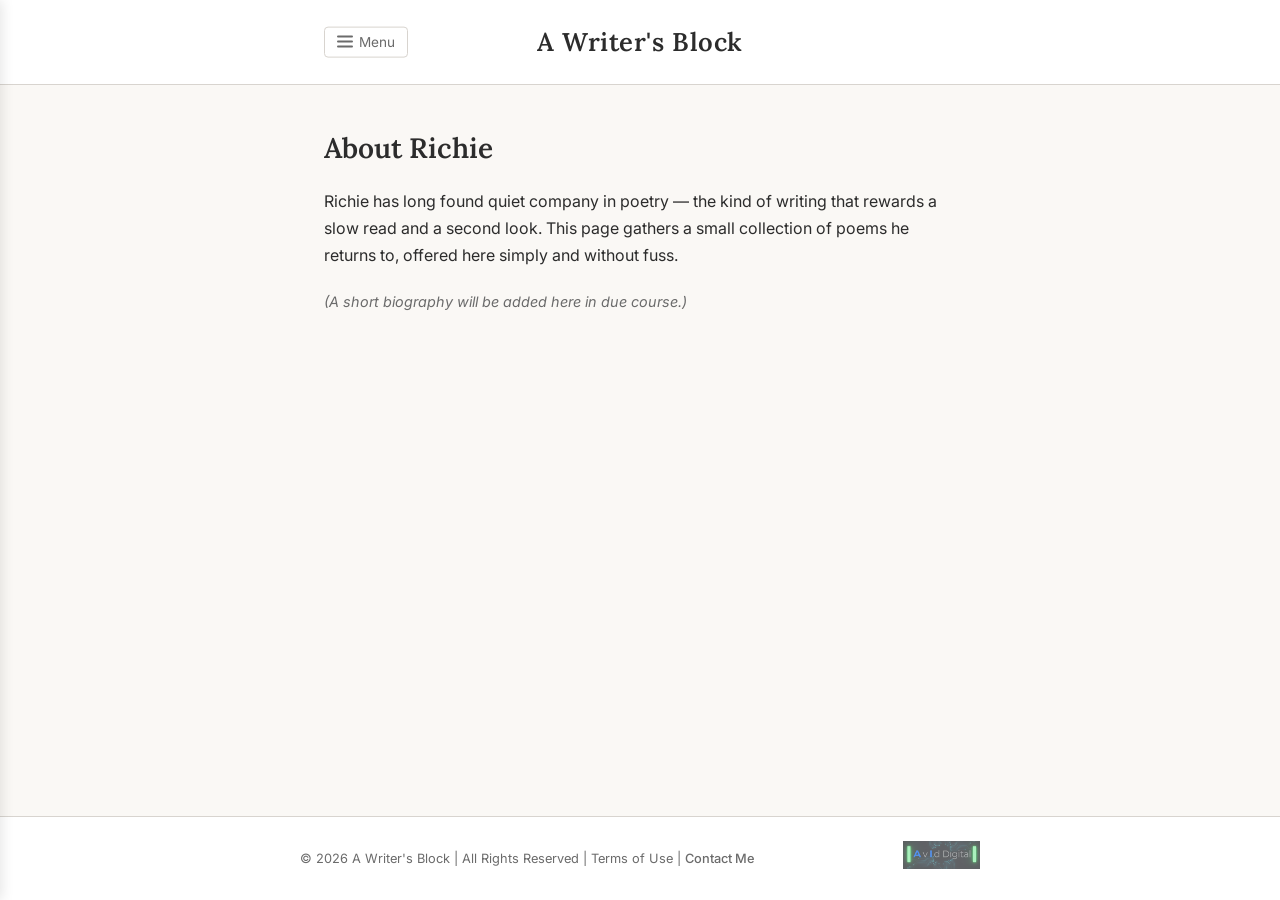
==== about.html @ b6f7ae92 "Establishing the website and depositing files First version of the website" ====
<!DOCTYPE html>
<html lang="en">
<head>
  <meta charset="UTF-8">
  <meta name="viewport" content="width=device-width, initial-scale=1.0">
  <title>About Me — A Writer's Block</title>
  <link rel="stylesheet" href="style.css">
</head>
<body>

  <!-- MENU OVERLAY -->
  <div class="menu-overlay" id="menuOverlay" onclick="closeMenu()"></div>

  <!-- SLIDE-OUT MENU -->
  <nav class="menu-panel" id="menuPanel">
    <div class="menu-header">
      <span class="menu-header-title">Menu</span>
      <button class="menu-close" onclick="closeMenu()" aria-label="Close menu">&times;</button>
    </div>
    <ul class="menu-nav">
      <li><a href="chapter1.html">Chapter 1: Man of the House</a></li>
      <li><a href="chapter2.html">Chapter 2: When in Hell, You Need a Friend</a></li>
      <li><a href="about.html" class="active">About Me</a></li>
      <li><a href="contact.html">Contact Me</a></li>
    </ul>
  </nav>

  <!-- HEADER -->
  <header class="site-header">
    <div class="header-inner">
      <button class="menu-btn" onclick="openMenu()" aria-label="Open menu">
        <span class="hamburger">
          <span></span>
          <span></span>
          <span></span>
        </span>
        Menu
      </button>
      <a href="index.html" class="site-title">A Writer's Block</a>
    </div>
  </header>

  <!-- MAIN CONTENT -->
  <main>
    <h2>About Richie</h2>

    <p>
      Richie has long found quiet company in poetry — the kind of writing that
      rewards a slow read and a second look. This page gathers a small
      collection of poems he returns to, offered here simply and without fuss.
    </p>

    <p class="bio-note">(A short biography will be added here in due course.)</p>
  </main>

  <!-- FOOTER -->
  <footer class="site-footer">
    <div class="footer-inner">
      <span>&copy; 2026 A Writer's Block | All Rights Reserved | <a href="terms-of-use.html">Terms of Use</a> | <a href="contact.html" class="footer-contact">Contact Me</a></span>
      <span class="footer-logo">
        <img src="AvId_Digital_Small.png" alt="Avid Digital">
      </span>
    </div>
  </footer>

  <script>
    function openMenu() {
      document.getElementById('menuOverlay').classList.add('open');
      document.getElementById('menuPanel').classList.add('open');
    }
    function closeMenu() {
      document.getElementById('menuOverlay').classList.remove('open');
      document.getElementById('menuPanel').classList.remove('open');
    }
  </script>
</body>
</html>
---- style.css ----
/* ========================================
   A Writer's Block — Global Styles
   ======================================== */

@import url('https://fonts.googleapis.com/css2?family=Lora:ital,wght@0,400;0,600;1,400&family=Inter:wght@400;500&display=swap');

*, *::before, *::after {
  box-sizing: border-box;
  margin: 0;
  padding: 0;
}

:root {
  --color-bg: #faf8f5;
  --color-text: #2c2c2c;
  --color-text-muted: #6b6b6b;
  --color-accent: #4a5a3a;
  --color-accent-hover: #3a4a2c;
  --color-accent-light: #e8ece4;
  --color-border: #d8d4cf;
  --color-white: #ffffff;
  --color-overlay: rgba(0, 0, 0, 0.4);
  --font-display: 'Lora', Georgia, serif;
  --font-body: 'Inter', -apple-system, sans-serif;
  --max-width: 680px;
}

html {
  font-size: 16px;
}

body {
  font-family: var(--font-body);
  color: var(--color-text);
  background-color: var(--color-bg);
  line-height: 1.7;
  min-height: 100vh;
  display: flex;
  flex-direction: column;
  -webkit-text-size-adjust: 100%;
}

/* ---- HEADER ---- */
.site-header {
  border-bottom: 1px solid var(--color-border);
  background: var(--color-white);
  position: relative;
  z-index: 100;
}

.header-inner {
  max-width: var(--max-width);
  margin: 0 auto;
  padding: 1.25rem 1.5rem;
  display: flex;
  align-items: center;
  justify-content: center;
  position: relative;
}

.site-title {
  font-family: var(--font-display);
  font-size: 1.6rem;
  font-weight: 600;
  color: var(--color-text);
  text-decoration: none;
  letter-spacing: 0.02em;
}

.site-title:hover {
  color: var(--color-accent);
}

/* ---- MENU BUTTON ---- */
.menu-btn {
  position: absolute;
  left: 1.5rem;
  top: 50%;
  transform: translateY(-50%);
  background: none;
  border: 1px solid var(--color-border);
  border-radius: 4px;
  padding: 0.4rem 0.75rem;
  font-family: var(--font-body);
  font-size: 0.85rem;
  color: var(--color-text-muted);
  cursor: pointer;
  transition: all 0.2s;
  display: flex;
  align-items: center;
  gap: 0.4rem;
}

.menu-btn:hover {
  background: var(--color-accent-light);
  color: var(--color-accent);
  border-color: var(--color-accent);
}

.menu-btn .hamburger {
  display: flex;
  flex-direction: column;
  gap: 3px;
}

.menu-btn .hamburger span {
  display: block;
  width: 16px;
  height: 2px;
  background: currentColor;
  border-radius: 1px;
  transition: all 0.2s;
}

/* ---- SLIDE-OUT MENU ---- */
.menu-overlay {
  position: fixed;
  inset: 0;
  background: var(--color-overlay);
  z-index: 200;
  opacity: 0;
  visibility: hidden;
  transition: opacity 0.3s, visibility 0.3s;
}

.menu-overlay.open {
  opacity: 1;
  visibility: visible;
}

.menu-panel {
  position: fixed;
  top: 0;
  left: 0;
  width: 280px;
  max-width: 80vw;
  height: 100vh;
  background: var(--color-white);
  z-index: 300;
  transform: translateX(-100%);
  transition: transform 0.3s ease;
  display: flex;
  flex-direction: column;
  box-shadow: 2px 0 12px rgba(0, 0, 0, 0.1);
}

.menu-panel.open {
  transform: translateX(0);
}

.menu-header {
  padding: 1.25rem 1.5rem;
  border-bottom: 1px solid var(--color-border);
  display: flex;
  align-items: center;
  justify-content: space-between;
}

.menu-header-title {
  font-family: var(--font-display);
  font-size: 1.1rem;
  font-weight: 600;
  color: var(--color-text);
}

.menu-close {
  background: none;
  border: none;
  font-size: 1.5rem;
  color: var(--color-text-muted);
  cursor: pointer;
  padding: 0.25rem;
  line-height: 1;
}

.menu-close:hover {
  color: var(--color-text);
}

.menu-nav {
  list-style: none;
  padding: 0.75rem 0;
  flex: 1;
}

.menu-nav li {
  border-bottom: 1px solid var(--color-border);
}

.menu-nav li:first-child {
  border-top: 1px solid var(--color-border);
}

.menu-nav a {
  display: block;
  padding: 0.9rem 1.5rem;
  font-family: var(--font-body);
  font-size: 0.95rem;
  color: var(--color-text);
  text-decoration: none;
  transition: background-color 0.2s, padding-left 0.2s;
}

.menu-nav a:hover {
  background-color: var(--color-accent-light);
  padding-left: 2rem;
  color: var(--color-accent);
}

.menu-nav a.active {
  color: var(--color-accent);
  font-weight: 500;
}

/* ---- MAIN CONTENT ---- */
main {
  flex: 1;
  max-width: var(--max-width);
  margin: 0 auto;
  padding: 2.5rem 1.5rem;
  width: 100%;
}

main h2 {
  font-family: var(--font-display);
  font-size: 1.75rem;
  font-weight: 600;
  margin-bottom: 1rem;
  color: var(--color-text);
}

main p {
  margin-bottom: 1.25rem;
  font-size: 1rem;
  color: var(--color-text);
}

/* ---- WELCOME PAGE ---- */
.welcome-greeting {
  font-family: var(--font-display);
  font-size: 2rem;
  font-weight: 600;
  margin-bottom: 1.5rem;
  color: var(--color-text);
}

.contact-cta {
  display: inline-block;
  margin-top: 1.5rem;
  margin-bottom: 0.5rem;
  padding: 0.7rem 1.75rem;
  font-family: var(--font-body);
  font-size: 0.95rem;
  font-weight: 500;
  color: var(--color-white);
  background-color: var(--color-accent);
  border-radius: 4px;
  text-decoration: none;
  transition: background-color 0.2s;
}

.contact-cta:hover {
  background-color: var(--color-accent-hover);
}

.welcome-sign-off {
  font-family: var(--font-display);
  font-style: italic;
  font-size: 1.1rem;
  margin-top: 2rem;
  color: var(--color-accent);
}

/* ---- POEM PAGES ---- */
.poem-header {
  margin-bottom: 2rem;
}

.poem-header h2 {
  font-family: var(--font-display);
  font-size: 1.75rem;
  font-weight: 600;
  margin-bottom: 0.25rem;
  color: var(--color-text);
}

.poem-body {
  border-top: 1px solid var(--color-border);
  border-bottom: 1px solid var(--color-border);
  padding-top: 1.75rem;
  padding-bottom: 0.5rem;
  margin-bottom: 1.5rem;
}

.poem-body .stanza {
  margin-bottom: 1.75rem;
}

.poem-body .line {
  font-family: var(--font-display);
  font-size: 1.05rem;
  line-height: 1.8;
  color: var(--color-text);
}

.poem-body .line.bold {
  font-weight: 600;
}

.poem-body .line.italic {
  font-style: italic;
}

.poem-footnote {
  font-family: var(--font-body);
  font-size: 0.85rem;
  font-style: italic;
  color: var(--color-text-muted);
  margin-top: 2rem;
}

.poem-date {
  font-family: var(--font-body);
  font-size: 0.85rem;
  font-style: italic;
  color: var(--color-text-muted);
  margin-top: 0.5rem;
}

.back-link {
  display: inline-block;
  margin-top: 2.5rem;
  font-size: 0.95rem;
  color: var(--color-accent);
  text-decoration: none;
  transition: color 0.2s;
}

.back-link:hover {
  color: var(--color-text);
}

/* ---- ABOUT PAGE ---- */
.bio-note {
  font-style: italic;
  color: var(--color-text-muted);
  font-size: 0.9rem;
}

/* ---- CONTACT FORM ---- */
.contact-form {
  margin-top: 1.5rem;
}

.form-group {
  margin-bottom: 1.25rem;
}

.form-group label {
  display: block;
  font-size: 0.9rem;
  font-weight: 500;
  color: var(--color-text);
  margin-bottom: 0.35rem;
}

.form-group input,
.form-group textarea {
  width: 100%;
  padding: 0.7rem 0.85rem;
  font-family: var(--font-body);
  font-size: 0.95rem;
  color: var(--color-text);
  background: var(--color-white);
  border: 1px solid var(--color-border);
  border-radius: 4px;
  transition: border-color 0.2s;
}

.form-group input:focus,
.form-group textarea:focus {
  outline: none;
  border-color: var(--color-accent);
  box-shadow: 0 0 0 2px var(--color-accent-light);
}

.form-group textarea {
  min-height: 150px;
  resize: vertical;
}

.form-hint {
  display: block;
  font-size: 0.8rem;
  color: var(--color-text-muted);
  margin-top: 0.25rem;
}

.btn-send {
  display: inline-block;
  padding: 0.75rem 2rem;
  font-family: var(--font-body);
  font-size: 0.95rem;
  font-weight: 500;
  color: var(--color-white);
  background-color: var(--color-accent);
  border: none;
  border-radius: 4px;
  cursor: pointer;
  transition: background-color 0.2s;
  margin-top: 0.5rem;
}

.btn-send:hover {
  background-color: var(--color-accent-hover);
}

.form-success {
  display: none;
  padding: 1rem;
  background: var(--color-accent-light);
  border-radius: 4px;
  color: var(--color-accent);
  font-size: 0.95rem;
  margin-top: 1rem;
}

/* ---- FOOTER ---- */
.site-footer {
  border-top: 1px solid var(--color-border);
  background: var(--color-white);
  padding: 1.5rem;
}

.footer-inner {
  max-width: var(--max-width);
  margin: 0 auto;
  display: flex;
  align-items: center;
  justify-content: space-between;
  flex-wrap: wrap;
  gap: 1rem;
  font-size: 0.8rem;
  color: var(--color-text-muted);
}

.footer-inner a {
  color: var(--color-text-muted);
  text-decoration: none;
}

.footer-inner a:hover {
  color: var(--color-accent);
}

.footer-contact {
  color: var(--color-accent);
  text-decoration: none;
  font-weight: 500;
}

.footer-contact:hover {
  color: var(--color-accent-hover);
}

.footer-logo img {
  height: 28px;
  width: auto;
  opacity: 0.7;
}

/* ---- MOBILE ---- */
@media (max-width: 480px) {
  html {
    font-size: 15px;
  }

  .header-inner {
    padding: 1rem;
  }

  .menu-btn {
    left: 1rem;
  }

  .site-title {
    font-size: 1.3rem;
  }

  main {
    padding: 1.75rem 1rem;
  }

  main h2 {
    font-size: 1.4rem;
  }

  .welcome-greeting {
    font-size: 1.6rem;
  }

  .footer-inner {
    flex-direction: column;
    align-items: flex-start;
    gap: 0.75rem;
  }
}
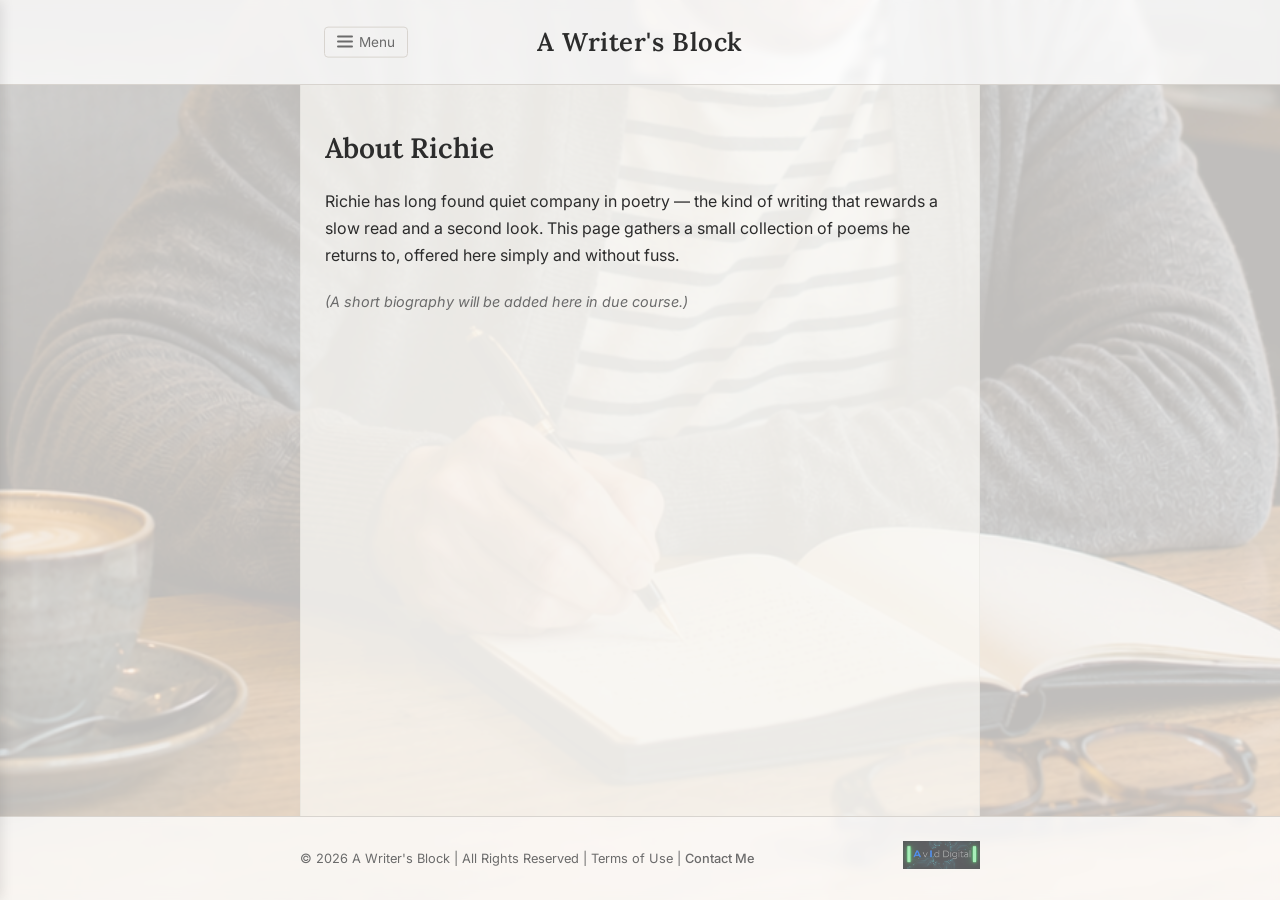
==== commit 3fbee27a: "New website content and format changes Adding further content and improving format" ====
--- a/about.html
+++ b/about.html
@@ -18,10 +18,11 @@
       <button class="menu-close" onclick="closeMenu()" aria-label="Close menu">&times;</button>
     </div>
     <ul class="menu-nav">
-      <li><a href="chapter1.html">Chapter 1: Man of the House</a></li>
-      <li><a href="chapter2.html">Chapter 2: When in Hell, You Need a Friend</a></li>
+      <li><a href="number2.html">Number 2</a></li>
+      <li><a href="money-spider.html">Money Spider</a></li>
       <li><a href="about.html" class="active">About Me</a></li>
       <li><a href="contact.html">Contact Me</a></li>
+      <li><a href="ebook-demo.html">eBook Demo</a></li>
     </ul>
   </nav>
 
--- a/style.css
+++ b/style.css
@@ -38,14 +38,32 @@
   display: flex;
   flex-direction: column;
   -webkit-text-size-adjust: 100%;
+  position: relative;
+}
+
+/* Background image with subtle overlay */
+body::before {
+  content: '';
+  position: fixed;
+  inset: 0;
+  background-image: url('LD-Writing_coffee_shop_No4.png');
+  background-size: cover;
+  background-position: center;
+  background-repeat: no-repeat;
+  background-attachment: fixed;
+  opacity: 0.23;
+  z-index: -1;
+  pointer-events: none;
 }
 
 /* ---- HEADER ---- */
 .site-header {
   border-bottom: 1px solid var(--color-border);
-  background: var(--color-white);
+  background: rgba(255, 255, 255, 0.77);
   position: relative;
   z-index: 100;
+  backdrop-filter: blur(4px);
+  -webkit-backdrop-filter: blur(4px);
 }
 
 .header-inner {
@@ -219,6 +237,9 @@
   margin: 0 auto;
   padding: 2.5rem 1.5rem;
   width: 100%;
+  background: rgba(250, 248, 245, 0.73);
+  border-left: 1px solid rgba(216, 212, 207, 0.3);
+  border-right: 1px solid rgba(216, 212, 207, 0.3);
 }
 
 main h2 {
@@ -236,6 +257,23 @@
 }
 
 /* ---- WELCOME PAGE ---- */
+.featured-quote {
+  border-left: 3px solid var(--color-accent);
+  padding: 1.25rem 1.5rem;
+  margin-bottom: 2rem;
+  background: rgba(232, 236, 228, 0.3);
+  border-radius: 0 4px 4px 0;
+}
+
+.featured-quote p {
+  font-family: var(--font-display);
+  font-size: 1.3rem;
+  font-style: italic;
+  color: var(--color-text);
+  margin-bottom: 0;
+  line-height: 1.6;
+}
+
 .welcome-greeting {
   font-family: var(--font-display);
   font-size: 2rem;
@@ -338,6 +376,96 @@
 
 .back-link:hover {
   color: var(--color-text);
+}
+
+/* ---- POEM PREVIEWS ---- */
+.poem-previews {
+  margin: 2rem 0;
+}
+
+.previews-heading {
+  font-family: var(--font-display);
+  font-size: 1.2rem;
+  font-weight: 600;
+  color: var(--color-text-muted);
+  margin-bottom: 1rem;
+  text-transform: uppercase;
+  letter-spacing: 0.05em;
+  font-size: 0.85rem;
+}
+
+.preview-card {
+  display: block;
+  padding: 1.25rem;
+  margin-bottom: 0.75rem;
+  background: rgba(255, 255, 255, 0.5);
+  border: 1px solid var(--color-border);
+  border-radius: 4px;
+  text-decoration: none;
+  transition: background-color 0.2s, border-color 0.2s;
+}
+
+.preview-card:hover {
+  background: rgba(232, 236, 228, 0.4);
+  border-color: var(--color-accent);
+}
+
+.preview-title {
+  display: block;
+  font-family: var(--font-display);
+  font-size: 1.15rem;
+  font-weight: 600;
+  color: var(--color-text);
+  margin-bottom: 0.4rem;
+}
+
+.preview-teaser {
+  display: block;
+  font-size: 0.9rem;
+  color: var(--color-text-muted);
+  line-height: 1.5;
+  margin-bottom: 0.5rem;
+}
+
+.preview-read {
+  display: inline-block;
+  font-size: 0.85rem;
+  font-weight: 500;
+  color: var(--color-accent);
+}
+
+/* ---- SHARE LINKS ---- */
+.share-links {
+  margin-top: 2rem;
+  padding-top: 1.5rem;
+  border-top: 1px solid var(--color-border);
+  display: flex;
+  align-items: center;
+  gap: 0.75rem;
+}
+
+.share-label {
+  font-size: 0.9rem;
+  color: var(--color-text-muted);
+}
+
+.share-btn {
+  display: inline-block;
+  padding: 0.4rem 1rem;
+  font-family: var(--font-body);
+  font-size: 0.85rem;
+  font-weight: 500;
+  color: var(--color-accent);
+  border: 1px solid var(--color-accent);
+  border-radius: 4px;
+  text-decoration: none;
+  cursor: pointer;
+  transition: all 0.2s;
+}
+
+.share-btn:hover {
+  background: var(--color-accent);
+  color: var(--color-white);
 }
 
 /* ---- ABOUT PAGE ---- */
@@ -428,8 +556,10 @@
 /* ---- FOOTER ---- */
 .site-footer {
   border-top: 1px solid var(--color-border);
-  background: var(--color-white);
+  background: rgba(255, 255, 255, 0.77);
   padding: 1.5rem;
+  backdrop-filter: blur(4px);
+  -webkit-backdrop-filter: blur(4px);
 }
 
 .footer-inner {
